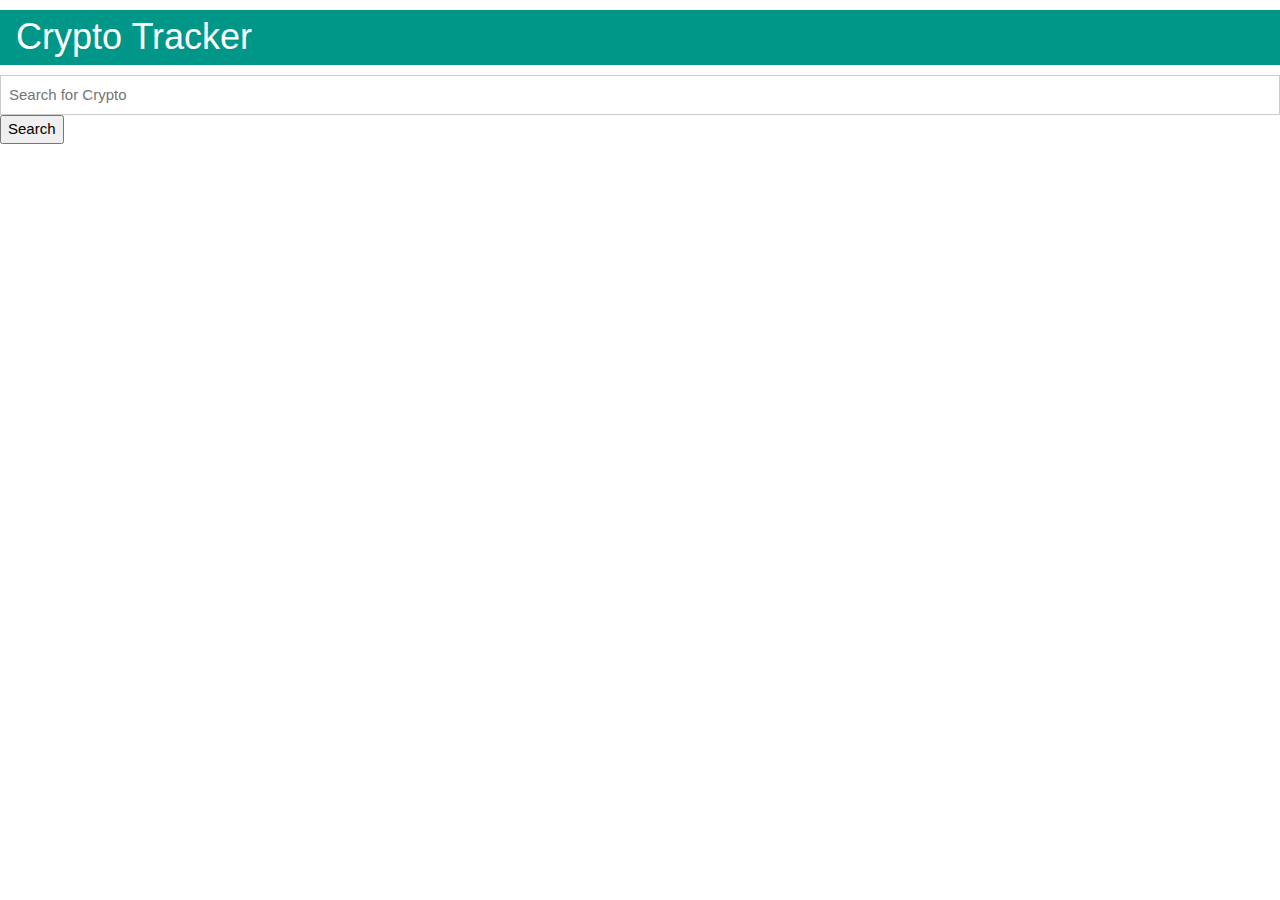
==== index.html @ bdb7fa6a "gecko integration" ====
<!DOCTYPE html>
<html lang="en">
<head>
    <meta charset="UTF-8">
    <meta http-equiv="X-UA-Compatible" content="IE=edge">
    <meta name="viewport" content="width=device-width, initial-scale=1.0">
    <title>Document</title>
    <!-- css links -->
    <link rel="stylesheet" href="https://www.w3schools.com/w3css/4/w3.css">
</head>
<body>
    <!-- navbar -->
    <header>
        <h1 class="w3-container w3-teal">Crypto Tracker</h1>
    </header>
    <!-- searchbar
    input field
    search button
    -->
    <form>
        <input class="w3-input w3-border" type="text" id="search-bar" placeholder="Search for Crypto">
        <button id="search" type="submit" class="btn btn-primary btn-block mb-2">Search</button> 
      </form>
    <!-- api info div 
    container div
    row
    col-->
    <div id="api-container">
        <!-- <img src="https://www.aljazeera.com/wp-content/uploads/2022/01/bitcin.jpg?resize=770%2C513">
        <img src="https://nie.washingtonpost.com/sites/default/files/Main%20News%20Thumbnail.jpg"> -->
    </div>
    <!-- jquery script -->
    <script src="https://ajax.googleapis.com/ajax/libs/jquery/3.5.1/jquery.min.js"></script>
    <!-- js script -->
    <script src="./assets/js/scriptNYT.js"></script>
    <script src="./assets/js/scriptGecko.js"></script>
</body>
</html>
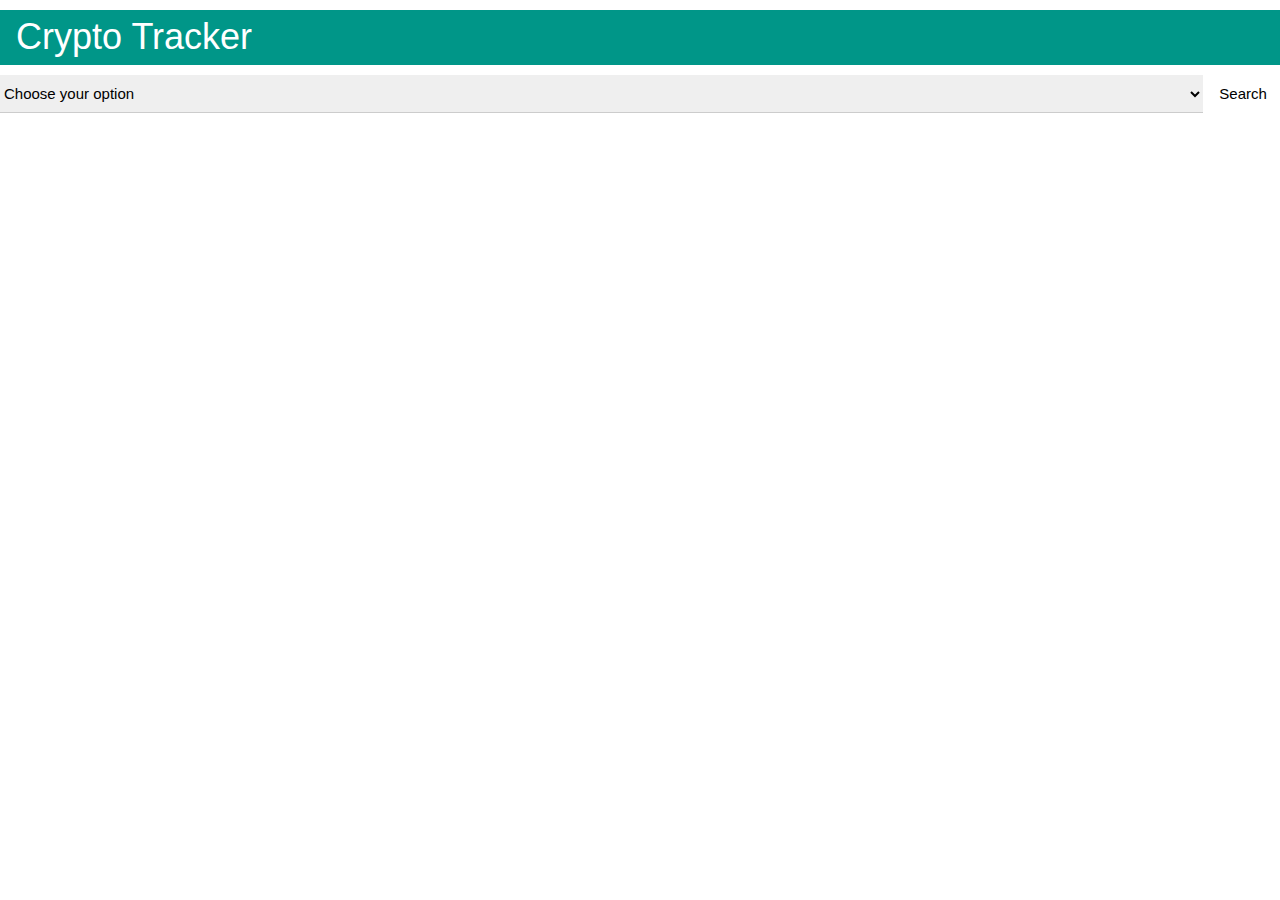
==== commit cb3d0472: "Merge pull request #32 from tyleroliveira/gecko" ====
--- a/index.html
+++ b/index.html
@@ -7,6 +7,7 @@
     <title>Document</title>
     <!-- css links -->
     <link rel="stylesheet" href="https://www.w3schools.com/w3css/4/w3.css">
+    <link rel="stylesheet" href="assets/css/style.css">
 </head>
 <body>
     <!-- navbar -->
@@ -17,10 +18,17 @@
     input field
     search button
     -->
-    <form>
-        <input class="w3-input w3-border" type="text" id="search-bar" placeholder="Search for Crypto">
-        <button id="search" type="submit" class="btn btn-primary btn-block mb-2">Search</button> 
-      </form>
+    <div id="search-container">
+        <form>
+            <select id="search-bar" class="w3-select" name="option">
+                <option value="" disabled selected>Choose your option</option>
+                <option value="1">Option 1</option>
+                <option value="2">Option 2</option>
+                <option value="3">Option 3</option>
+              </select>
+            <button id="search" type="submit" class="w3-button">Search</button> 
+        </form>
+    </div>
     <!-- api info div 
     container div
     row
--- a/assets/css/style.css
+++ b/assets/css/style.css
@@ -0,0 +1,3 @@
+form {
+    display: flex;
+}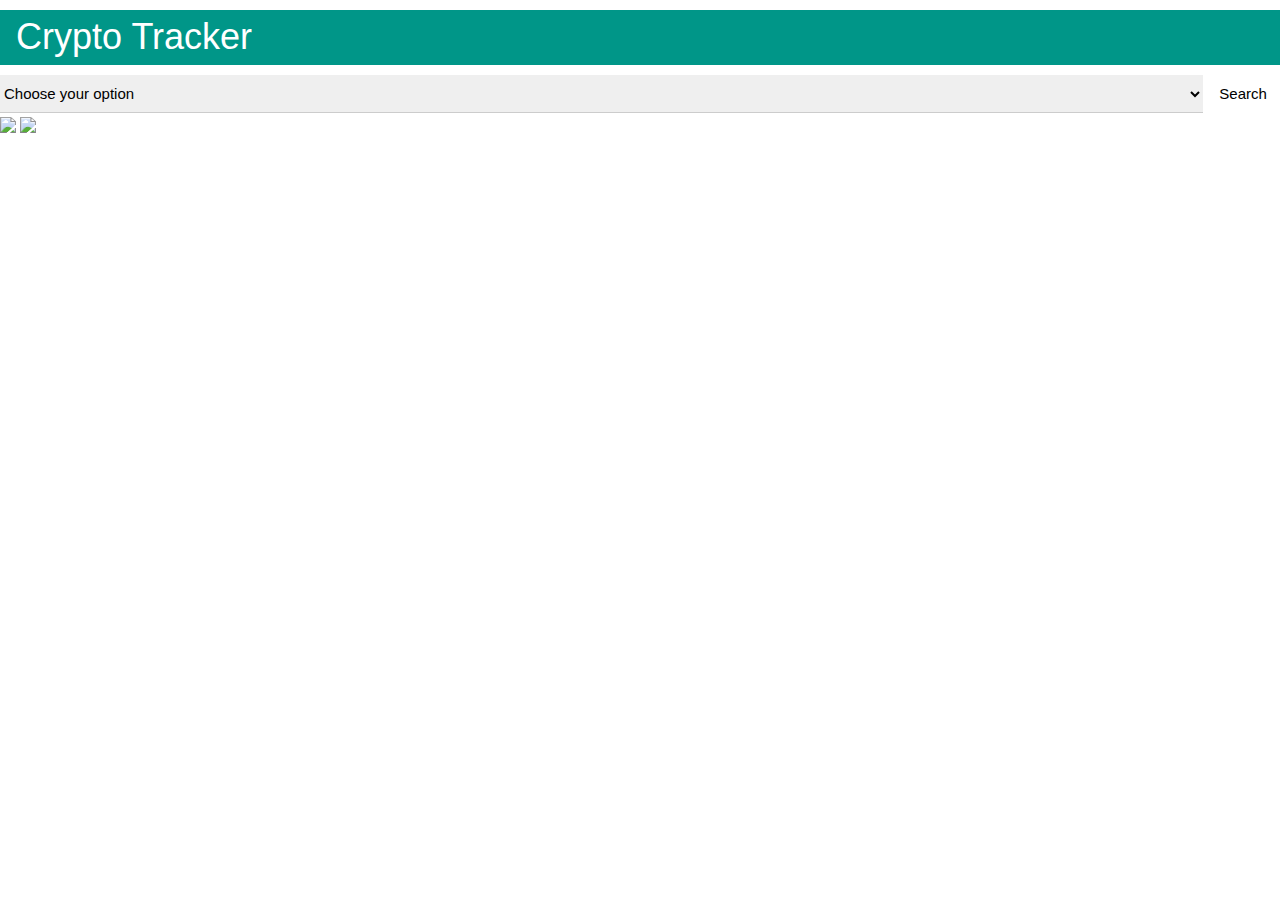
==== commit d8b1c7c9: "news headline and link function" ====
--- a/index.html
+++ b/index.html
@@ -22,7 +22,7 @@
         <form>
             <select id="search-bar" class="w3-select" name="option">
                 <option value="" disabled selected>Choose your option</option>
-                <option value="1">Option 1</option>
+                <option value="1">bitcoin</option>
                 <option value="2">Option 2</option>
                 <option value="3">Option 3</option>
               </select>
@@ -34,8 +34,8 @@
     row
     col-->
     <div id="api-container">
-        <!-- <img src="https://www.aljazeera.com/wp-content/uploads/2022/01/bitcin.jpg?resize=770%2C513">
-        <img src="https://nie.washingtonpost.com/sites/default/files/Main%20News%20Thumbnail.jpg"> -->
+        <img src="https://www.aljazeera.com/wp-content/uploads/2022/01/bitcin.jpg?resize=770%2C513">
+        <img src="https://nie.washingtonpost.com/sites/default/files/Main%20News%20Thumbnail.jpg">
     </div>
     <!-- jquery script -->
     <script src="https://ajax.googleapis.com/ajax/libs/jquery/3.5.1/jquery.min.js"></script>
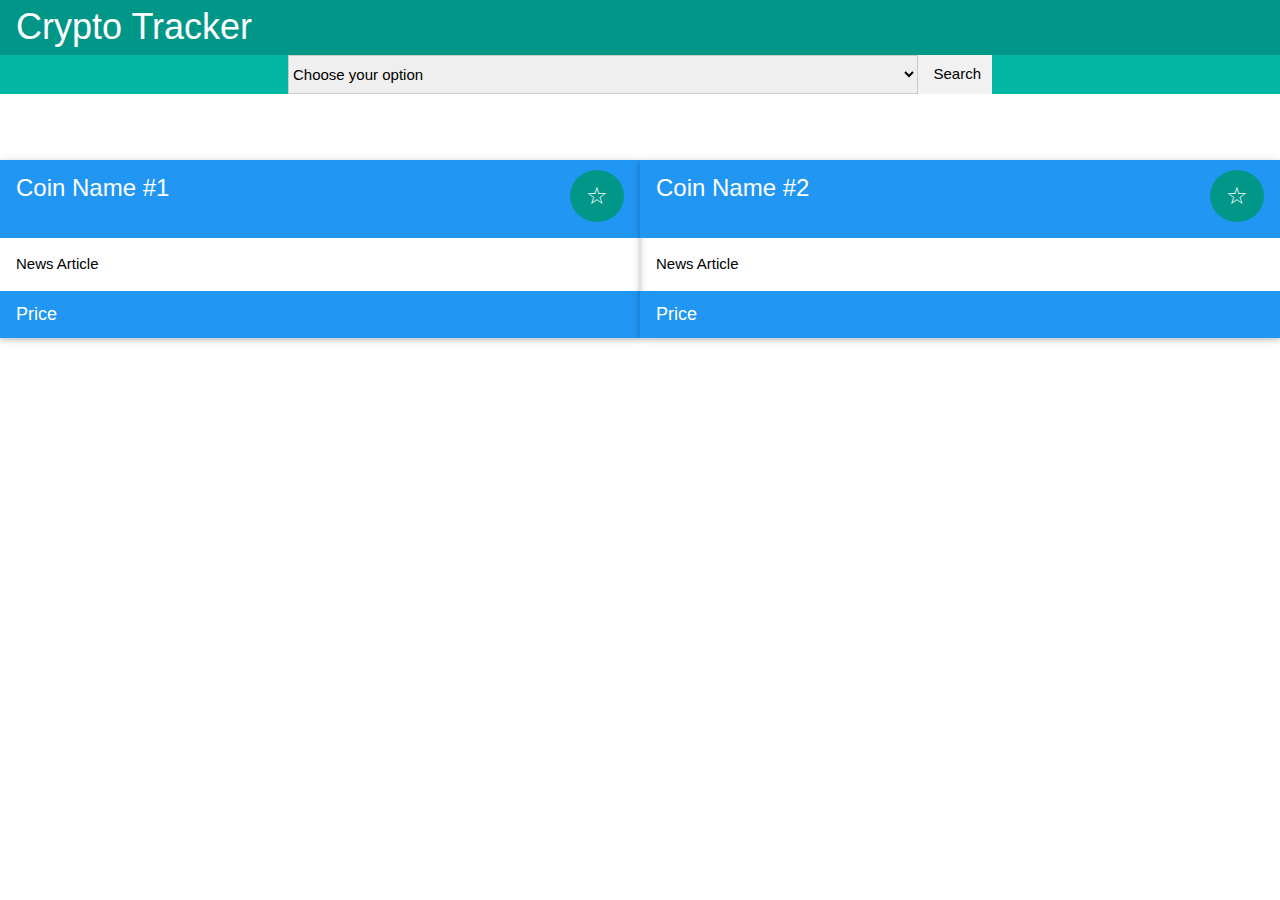
==== commit d3a13eb4: "Merge pull request #43 from tyleroliveira/gecko" ====
--- a/index.html
+++ b/index.html
@@ -1,46 +1,73 @@
 <!DOCTYPE html>
 <html lang="en">
-<head>
-    <meta charset="UTF-8">
-    <meta http-equiv="X-UA-Compatible" content="IE=edge">
-    <meta name="viewport" content="width=device-width, initial-scale=1.0">
+  <head>
+    <meta charset="UTF-8" />
+    <meta http-equiv="X-UA-Compatible" content="IE=edge" />
+    <meta name="viewport" content="width=device-width, initial-scale=1.0" />
     <title>Document</title>
     <!-- css links -->
-    <link rel="stylesheet" href="https://www.w3schools.com/w3css/4/w3.css">
-    <link rel="stylesheet" href="assets/css/style.css">
-</head>
-<body>
+    <link rel="stylesheet" href="https://www.w3schools.com/w3css/4/w3.css" />
+    <link rel="stylesheet" href="assets/css/style.css" />
+  </head>
+  <body>
     <!-- navbar -->
     <header>
-        <h1 class="w3-container w3-teal">Crypto Tracker</h1>
+      <h1 class="w3-container w3-teal">Crypto Tracker</h1>
     </header>
     <!-- searchbar
     input field
     search button
     -->
     <div id="search-container">
-        <form>
-            <select id="search-bar" class="w3-select" name="option">
-                <option value="" disabled selected>Choose your option</option>
-                <option value="1">bitcoin</option>
-                <option value="2">Option 2</option>
-                <option value="3">Option 3</option>
-              </select>
-            <button id="search" type="submit" class="w3-button">Search</button> 
-        </form>
+      <form class="center-search">
+        <select id="search-bar" class="w3-select w3-border" name="option">
+          <option value="" disabled selected>Choose your option</option>
+          <option value="1">bitcoin</option>
+          <option value="2">ethereum</option>
+          <option value="3">dogecoin</option>
+          <option value="4">litecoin</option>
+          <option value="5">kava</option>
+        </select>
+        <button id="search" type="submit" class="w3-button w3-light-grey">
+          Search
+        </button>
+      </form>
     </div>
     <!-- api info div 
     container div
     row
     col-->
-    <div id="api-container">
-        <img src="https://www.aljazeera.com/wp-content/uploads/2022/01/bitcin.jpg?resize=770%2C513">
-        <img src="https://nie.washingtonpost.com/sites/default/files/Main%20News%20Thumbnail.jpg">
-    </div>
+    <div id="api-container" class="w3-row">
+
+          <div class="w3-col m6 l6 w3-card-2 w3-margin-top w3-margin-bottom">
+            <header class="w3-container w3-blue">
+              <h3>Coin Name #1<button class="w3-button w3-circle w3-teal w3-right w3-margin-bottom">☆</button></h3>
+            </header>
+            <div class="w3-container">
+              <p>News Article</p>
+            </div>
+            <footer class="w3-container w3-blue">
+              <h5>Price</h5>
+            </footer>
+          </div>
+
+          <div class="w3-col m6 l6 w3-card-2 w3-margin-top w3-margin-bottom">
+            <header class="w3-container w3-blue">
+              <h3>Coin Name #2<button class="w3-button w3-circle w3-teal w3-right w3-margin-bottom">☆</button></h3>
+            </header>
+            <div class="w3-container">
+              <p>News Article</p>
+            </div>
+            <footer class="w3-container w3-blue">
+              <h5>Price</h5>
+            </footer>
+          </div>
+      </div>
+
     <!-- jquery script -->
     <script src="https://ajax.googleapis.com/ajax/libs/jquery/3.5.1/jquery.min.js"></script>
     <!-- js script -->
     <script src="./assets/js/scriptNYT.js"></script>
     <script src="./assets/js/scriptGecko.js"></script>
-</body>
-</html>+  </body>
+</html>
--- a/assets/css/style.css
+++ b/assets/css/style.css
@@ -1,3 +1,32 @@
-form {
+.center-search {
     display: flex;
-}+
+    width: 55%;
+}
+
+#search-container {
+    display: flex;
+    justify-content: center;
+    background-color: #02b8a5;
+}
+
+#api-container {
+    /* display: flex;
+    justify-content: space-around; */
+    margin-top: 50px;
+}
+
+
+h1 {
+    margin: 0;
+}
+
+.api-rows {
+    position: relative;
+}
+
+#fav-star {
+    position: absolute;
+    top: 3%;
+    left: 3%;
+}
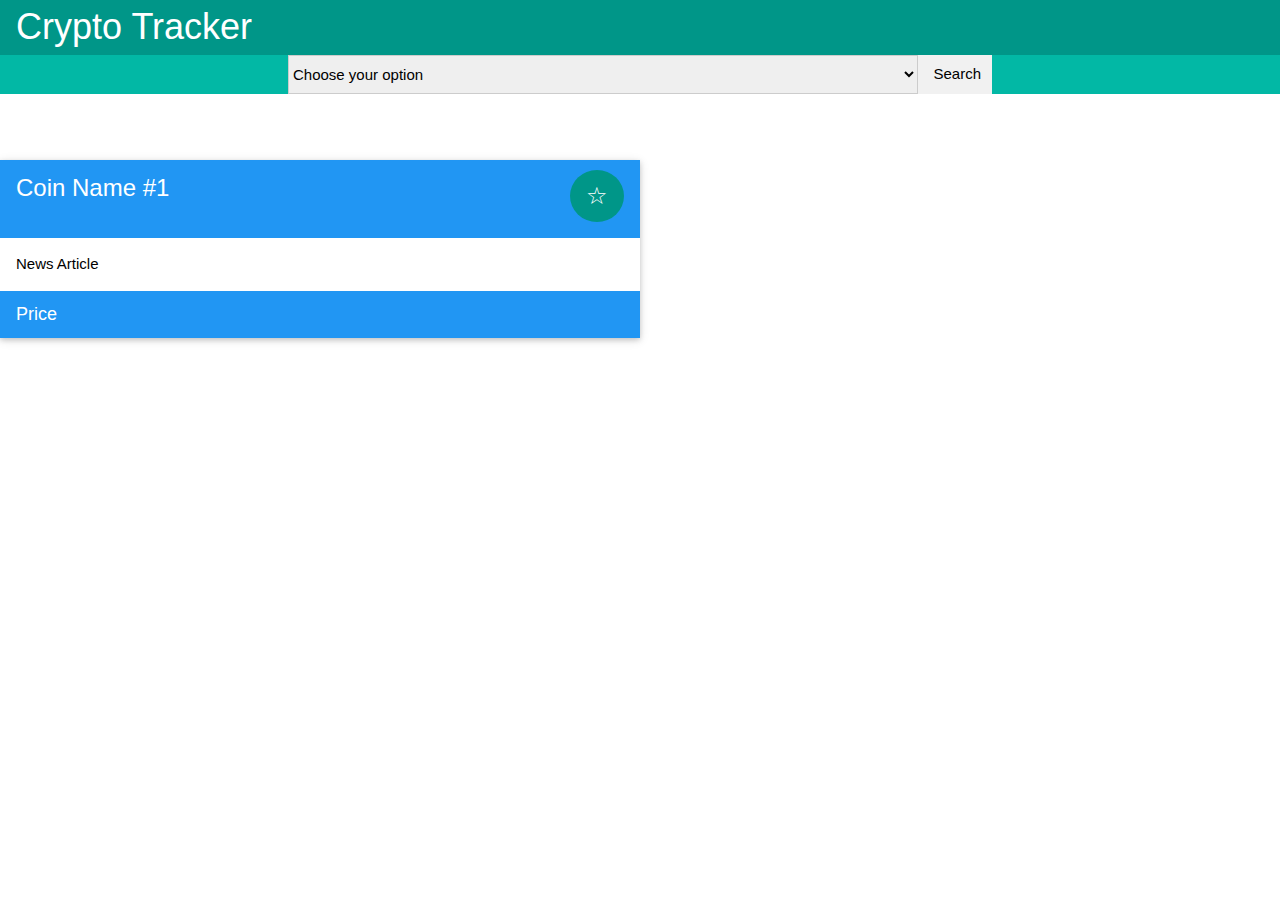
==== commit 35077e58: "Merge pull request #47 from tyleroliveira/favorite" ====
--- a/index.html
+++ b/index.html
@@ -22,11 +22,11 @@
       <form class="center-search">
         <select id="search-bar" class="w3-select w3-border" name="option">
           <option value="" disabled selected>Choose your option</option>
-          <option value="1">bitcoin</option>
-          <option value="2">ethereum</option>
-          <option value="3">dogecoin</option>
-          <option value="4">litecoin</option>
-          <option value="5">kava</option>
+          <option value="bitcoin">bitcoin</option>
+          <option value="ethereum">ethereum</option>
+          <option value="dogecoin">dogecoin</option>
+          <option value="litecoin">litecoin</option>
+          <option value="kava">kava</option>
         </select>
         <button id="search" type="submit" class="w3-button w3-light-grey">
           Search
@@ -37,7 +37,7 @@
     container div
     row
     col-->
-    <div id="api-container" class="w3-row">
+    <div id="api-container" class="w3-row api-container">
 
           <div class="w3-col m6 l6 w3-card-2 w3-margin-top w3-margin-bottom">
             <header class="w3-container w3-blue">
@@ -51,17 +51,15 @@
             </footer>
           </div>
 
-          <div class="w3-col m6 l6 w3-card-2 w3-margin-top w3-margin-bottom">
-            <header class="w3-container w3-blue">
-              <h3>Coin Name #2<button class="w3-button w3-circle w3-teal w3-right w3-margin-bottom">☆</button></h3>
-            </header>
+          <!-- <div class="w3-col m6 l6 w3-card-2 w3-margin-top w3-margin-bottom">
+           
             <div class="w3-container">
               <p>News Article</p>
             </div>
             <footer class="w3-container w3-blue">
               <h5>Price</h5>
             </footer>
-          </div>
+          </div> -->
       </div>
 
     <!-- jquery script -->
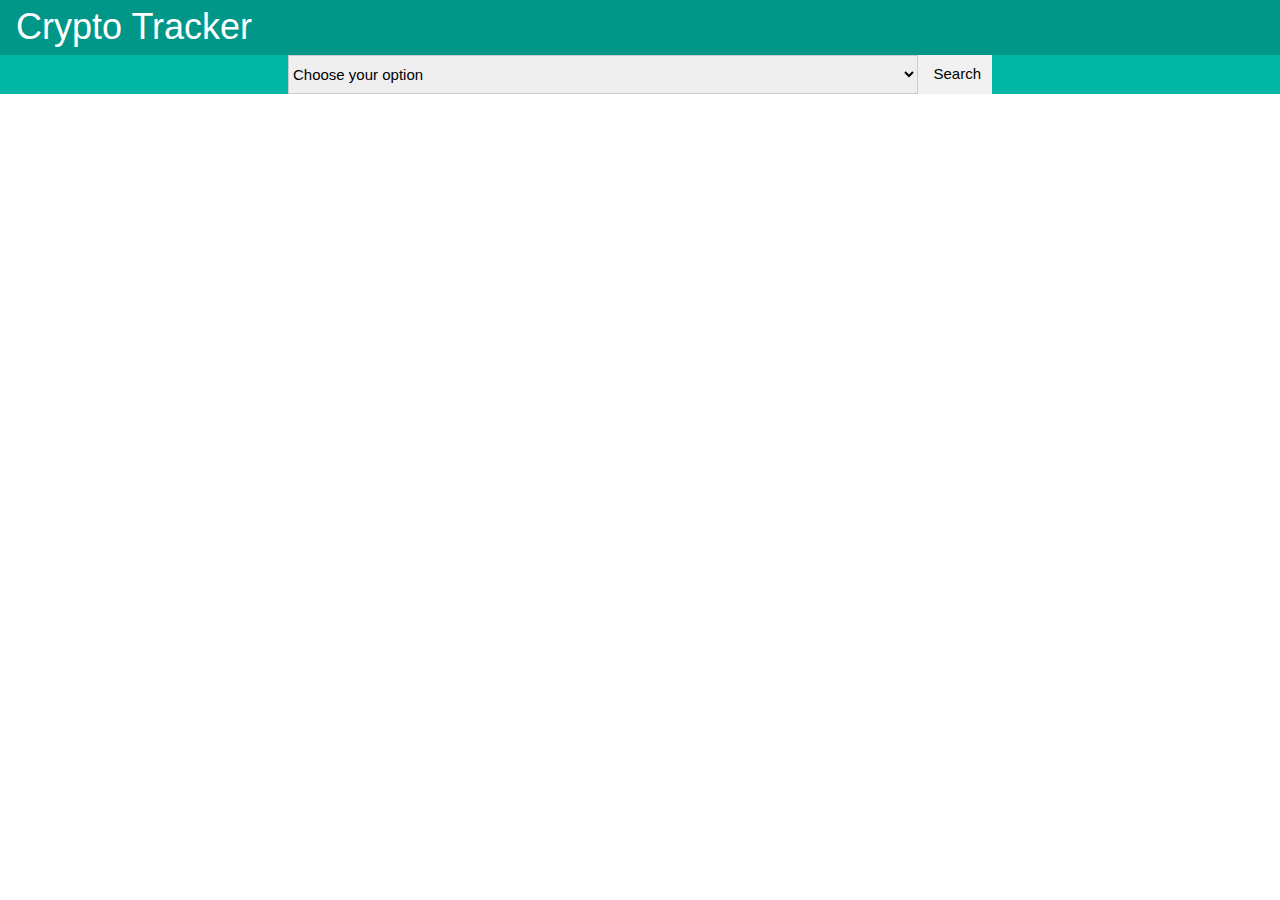
==== commit 6666b9c1: "gtn" ====
--- a/index.html
+++ b/index.html
@@ -22,11 +22,11 @@
       <form class="center-search">
         <select id="search-bar" class="w3-select w3-border" name="option">
           <option value="" disabled selected>Choose your option</option>
-          <option value="bitcoin">bitcoin</option>
-          <option value="ethereum">ethereum</option>
-          <option value="dogecoin">dogecoin</option>
-          <option value="litecoin">litecoin</option>
-          <option value="kava">kava</option>
+          <option value="1">bitcoin</option>
+          <option value="2">ethereum</option>
+          <option value="3">dogecoin</option>
+          <option value="4">litecoin</option>
+          <option value="5">kava</option>
         </select>
         <button id="search" type="submit" class="w3-button w3-light-grey">
           Search
@@ -37,9 +37,9 @@
     container div
     row
     col-->
-    <div id="api-container" class="w3-row api-container">
+    <div id="api-container" class="w3-row">
 
-          <div class="w3-col m6 l6 w3-card-2 w3-margin-top w3-margin-bottom">
+          <!-- <div class="w3-col m6 l6 w3-card-2 w3-margin-top w3-margin-bottom">
             <header class="w3-container w3-blue">
               <h3>Coin Name #1<button class="w3-button w3-circle w3-teal w3-right w3-margin-bottom">☆</button></h3>
             </header>
@@ -51,8 +51,10 @@
             </footer>
           </div>
 
-          <!-- <div class="w3-col m6 l6 w3-card-2 w3-margin-top w3-margin-bottom">
-           
+          <div class="w3-col m6 l6 w3-card-2 w3-margin-top w3-margin-bottom">
+            <header class="w3-container w3-blue">
+              <h3>Coin Name #2<button class="w3-button w3-circle w3-teal w3-right w3-margin-bottom">☆</button></h3>
+            </header>
             <div class="w3-container">
               <p>News Article</p>
             </div>
@@ -65,7 +67,7 @@
     <!-- jquery script -->
     <script src="https://ajax.googleapis.com/ajax/libs/jquery/3.5.1/jquery.min.js"></script>
     <!-- js script -->
+    <script src="./assets/js/scriptGecko.js"></script>
     <script src="./assets/js/scriptNYT.js"></script>
-    <script src="./assets/js/scriptGecko.js"></script>
   </body>
 </html>
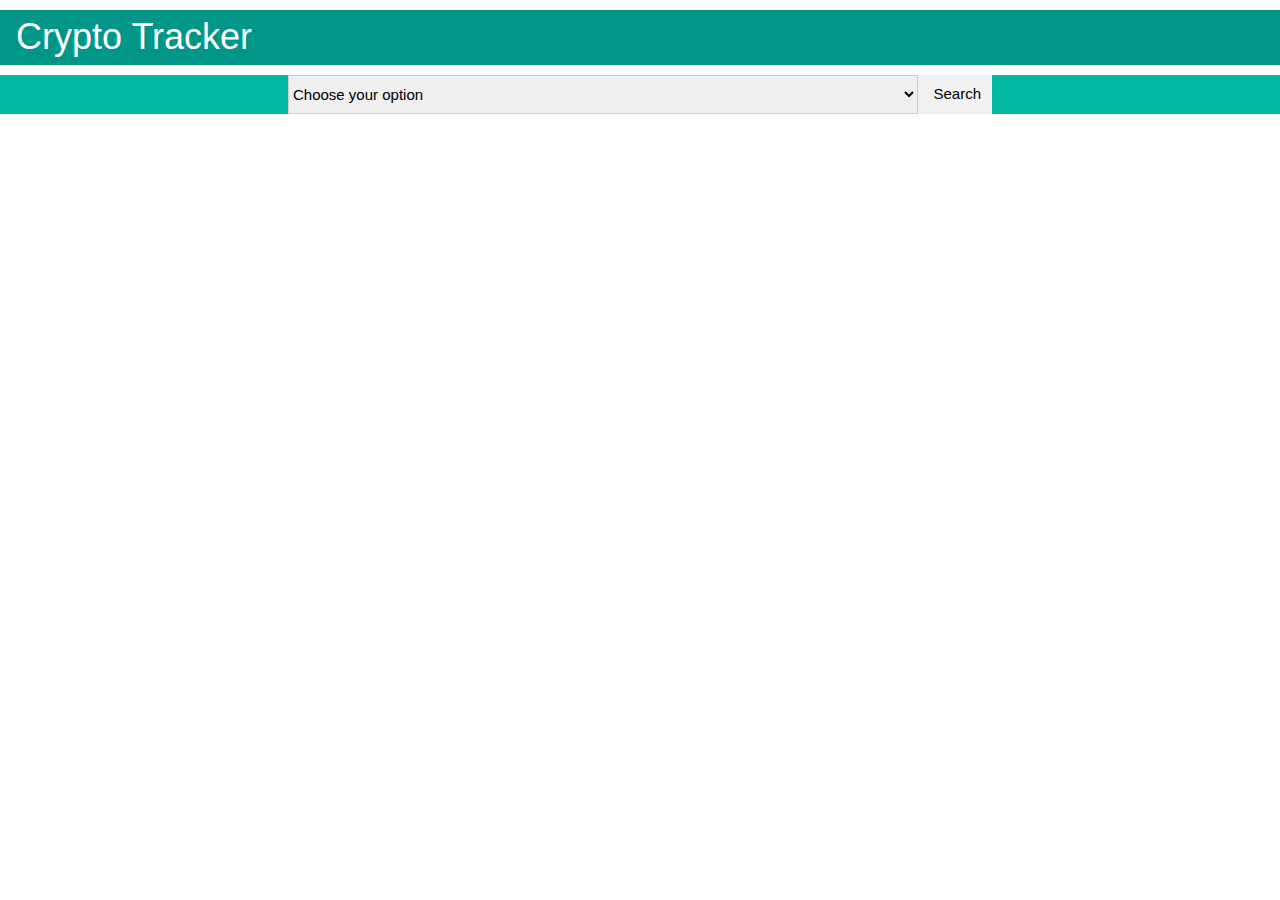
==== commit 94d735e6: "Merge pull request #60 from tyleroliveira/local-storage" ====
--- a/index.html
+++ b/index.html
@@ -5,69 +5,32 @@
     <meta http-equiv="X-UA-Compatible" content="IE=edge" />
     <meta name="viewport" content="width=device-width, initial-scale=1.0" />
     <title>Document</title>
-    <!-- css links -->
     <link rel="stylesheet" href="https://www.w3schools.com/w3css/4/w3.css" />
+    <link rel="stylesheet" href="https://cdnjs.cloudflare.com/ajax/libs/font-awesome/4.7.0/css/font-awesome.min.css">
     <link rel="stylesheet" href="assets/css/style.css" />
   </head>
   <body>
-    <!-- navbar -->
     <header>
       <h1 class="w3-container w3-teal">Crypto Tracker</h1>
     </header>
-    <!-- searchbar
-    input field
-    search button
-    -->
     <div id="search-container">
       <form class="center-search">
         <select id="search-bar" class="w3-select w3-border" name="option">
           <option value="" disabled selected>Choose your option</option>
-          <option value="1">bitcoin</option>
-          <option value="2">ethereum</option>
-          <option value="3">dogecoin</option>
-          <option value="4">litecoin</option>
-          <option value="5">kava</option>
+          <option value="bitcoin">bitcoin</option>
+          <option value="ethereum">ethereum</option>
+          <option value="dogecoin">dogecoin</option>
+          <option value="litecoin">litecoin</option>
+          <option value="kava">kava</option>
         </select>
         <button id="search" type="submit" class="w3-button w3-light-grey">
           Search
         </button>
       </form>
     </div>
-    <!-- api info div 
-    container div
-    row
-    col-->
     <div id="api-container" class="w3-row">
-
-          <!-- <div class="w3-col m6 l6 w3-card-2 w3-margin-top w3-margin-bottom">
-            <header class="w3-container w3-blue">
-              <h3>Coin Name #1<button class="w3-button w3-circle w3-teal w3-right w3-margin-bottom">☆</button></h3>
-            </header>
-            <div class="w3-container">
-              <p>News Article</p>
-            </div>
-            <footer class="w3-container w3-blue">
-              <h5>Price</h5>
-            </footer>
-          </div>
-
-          <div class="w3-col m6 l6 w3-card-2 w3-margin-top w3-margin-bottom">
-            <header class="w3-container w3-blue">
-              <h3>Coin Name #2<button class="w3-button w3-circle w3-teal w3-right w3-margin-bottom">☆</button></h3>
-            </header>
-            <div class="w3-container">
-              <p>News Article</p>
-            </div>
-            <footer class="w3-container w3-blue">
-              <h5>Price</h5>
-            </footer>
-          </div> -->
-      </div>
-
-    <!-- jquery script -->
+    </div>
     <script src="https://ajax.googleapis.com/ajax/libs/jquery/3.5.1/jquery.min.js"></script>
-    <!-- js script -->
     <script src="./assets/js/scriptGecko.js"></script>
-    <script src="./assets/js/scriptNYT.js"></script>
   </body>
 </html>
--- a/assets/css/style.css
+++ b/assets/css/style.css
@@ -1,6 +1,5 @@
 .center-search {
     display: flex;
-
     width: 55%;
 }
 
@@ -9,24 +8,6 @@
     justify-content: center;
     background-color: #02b8a5;
 }
-
-#api-container {
-    /* display: flex;
-    justify-content: space-around; */
-    margin-top: 50px;
-}
-
-
-h1 {
-    margin: 0;
-}
-
-.api-rows {
-    position: relative;
-}
-
-#fav-star {
-    position: absolute;
-    top: 3%;
-    left: 3%;
-}
+#search {
+    text-align: center;
+}